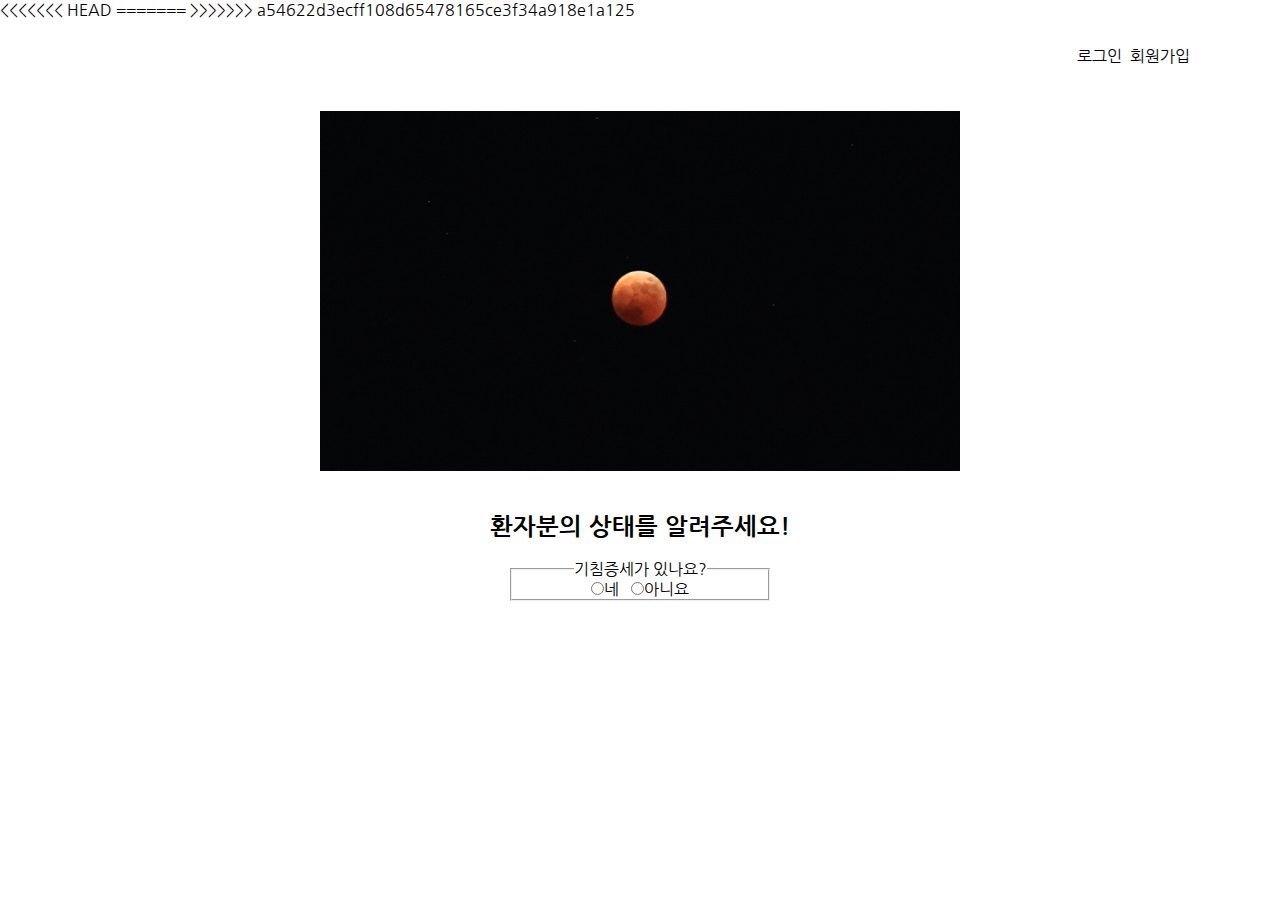
==== index.html @ e4c9176b "1차" ====
<!DOCTYPE html>
<html lang="ko">
<head>
  <meta charset="UTF-8">
  <meta http-equiv="X-UA-Compatible" content="IE=edge">
  <meta name="viewport" content="width=device-width, initial-scale=1.0">
  <link href="style.css" rel="stylesheet">
<<<<<<< HEAD
  <link rel="preconnect" href="https://fonts.googleapis.com">
  <link rel="preconnect" href="https://fonts.gstatic.com" crossorigin>
  <link href="https://fonts.googleapis.com/css2?family=Nanum+Gothic&display=swap" rel="stylesheet">
  <title>Hackerton</title>
=======
  <title>유태양씨와 함께하는 섹스마스터&정태</title>
>>>>>>> a54622d3ecff108d65478165ce3f34a918e1a125
</head>
<body>

  <header>
    <div class="header">
      <pre>
        <a href="login.html">로그인</a>  <a href="sign_up.html">회원가입</a>
      </pre>
    </div>
  </header>

  <div class="pic"><img src="bg.jpg"></div>

  <br><br>
  
  <form>
    <div class="test">
      <h2>환자분의 상태를 알려주세요!</h2><br>

      
        <fieldset class="field">
          <legend>기침증세가 있나요?</legend>
            <input type="radio" name="cough" value="Yes"><label>네</label>&nbsp&nbsp
            <input type="radio" name="cough" value="No"><label>아니요</label>
        </fieldset>
      
    </div>
  </form>

</body>
</html>
---- style.css ----
* {
  margin: 0;
  padding: 0;
  font-family: 'Nanum Gothic', sans-serif;
}

.header {
  padding: 2%;
  margin-right: 5%;
}
.header > pre > a {
  color: #000;
  text-decoration: none;
}
.header > pre {
  text-align: right;
}

.pic {
  text-align: center;
}
.pic > img {
  width: 50%;
}

.test {
  text-align: center;
}

.field {
  width: 20%;
  margin: 0 auto;
}
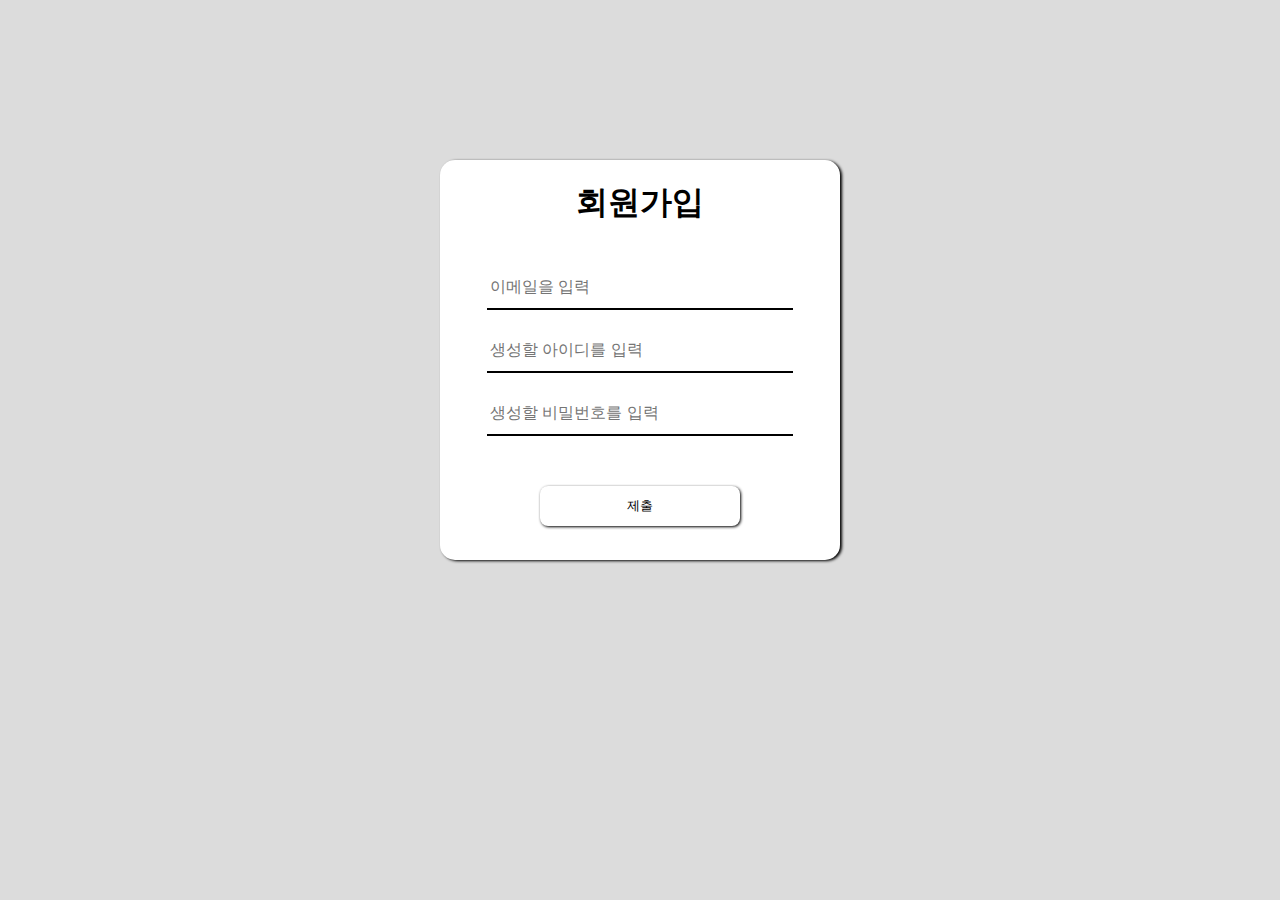
==== commit a49ebe29: "회원가입 css 디자인" ====
--- a/index.html
+++ b/index.html
@@ -1,46 +1,34 @@
-<!DOCTYPE html>
-<html lang="ko">
-<head>
-  <meta charset="UTF-8">
-  <meta http-equiv="X-UA-Compatible" content="IE=edge">
-  <meta name="viewport" content="width=device-width, initial-scale=1.0">
-  <link href="style.css" rel="stylesheet">
-<<<<<<< HEAD
-  <link rel="preconnect" href="https://fonts.googleapis.com">
-  <link rel="preconnect" href="https://fonts.gstatic.com" crossorigin>
-  <link href="https://fonts.googleapis.com/css2?family=Nanum+Gothic&display=swap" rel="stylesheet">
-  <title>Hackerton</title>
-=======
-  <title>유태양씨와 함께하는 섹스마스터&정태</title>
->>>>>>> a54622d3ecff108d65478165ce3f34a918e1a125
-</head>
-<body>
-
-  <header>
-    <div class="header">
-      <pre>
-        <a href="login.html">로그인</a>  <a href="sign_up.html">회원가입</a>
-      </pre>
-    </div>
-  </header>
-
-  <div class="pic"><img src="bg.jpg"></div>
-
-  <br><br>
-  
-  <form>
-    <div class="test">
-      <h2>환자분의 상태를 알려주세요!</h2><br>
-
-      
-        <fieldset class="field">
-          <legend>기침증세가 있나요?</legend>
-            <input type="radio" name="cough" value="Yes"><label>네</label>&nbsp&nbsp
-            <input type="radio" name="cough" value="No"><label>아니요</label>
-        </fieldset>
-      
-    </div>
-  </form>
-
-</body>
+<!DOCTYPE html>
+<html lang="ko">
+
+<head>
+    <link rel="stylesheet" href="index.css">
+    <meta charset="UTF-8">
+    <meta http-equiv="X-UA-Compatible" content="IE=edge">
+    <meta name="viewport" content="width=device-width, initial-scale=1.0">
+    <title>회원가입</title>
+</head>
+
+<body>
+    <form action="#" method="POST" class="Form">
+        <div class="loginwrap">
+            <h1>회원가입</h1>
+            <div class="wrap">
+                <div class="Mailclass">
+                    <input type="email" name="makeemail" placeholder="이메일을 입력" class="Mail">
+                </div>
+                <div class="IDclass">
+                    <input type="text" name="makeid" placeholder="생성할 아이디를 입력" class="ID">
+                </div>
+                <div class="PWDclass">
+                    <input type="password" name="makepassword" placeholder="생성할 비밀번호를 입력" class="PWD">
+                </div>
+            </div>
+            <div class="button">
+                <button class="maker">제출</button>
+            </div>
+        </div>
+    </form>
+</body>
+
 </html>--- a/index.css
+++ b/index.css
@@ -0,0 +1,77 @@
+body {
+    background-color: gainsboro;
+}
+
+.Form {
+    position: absolute;
+    width: 400px;
+    height: 400px;
+    padding: 30px, 20px;
+    background-color: #FFFFFF;
+    text-align: center;
+    top: 40%;
+    left: 50%;
+    transform: translate(-50%, -50%);
+    border-radius: 15px;
+    box-shadow: 2px 1px 3px black;
+}
+
+.ID {
+    height: 35px;
+    width: 300px;
+    outline: none;
+    color: #636e72;
+    font-size: 16px;
+    background: none;
+    border-top: none;
+    border-left: none;
+    border-right: none;
+    border-bottom: 2px solid black;
+    padding: 3px;
+    margin-top: 20px;
+}
+
+.Mail {
+    height: 35px;
+    width: 300px;
+    outline: none;
+    color: #636e72;
+    font-size: 16px;
+    background: none;
+    border-top: none;
+    border-left: none;
+    border-right: none;
+    border-bottom: 2px solid black;
+    padding: 3px;
+    margin-top: 20px;
+}
+
+.PWD {
+    height: 35px;
+    width: 300px;
+    outline: none;
+    color: #636e72;
+    font-size: 16px;
+    background: none;
+    border-top: none;
+    border-left: none;
+    border-right: none;
+    border-bottom: 2px solid black;
+    padding: 3px;
+    margin-top: 20px;
+}
+
+.maker:hover {
+    width: 203px;
+    height: 43px;
+}
+
+.maker {
+    width: 200px;
+    height: 40px;
+    background-color: transparent;
+    border: none;
+    border-radius: 8px;
+    box-shadow: 1px 1px 3px black;
+    margin-top: 50px;
+}